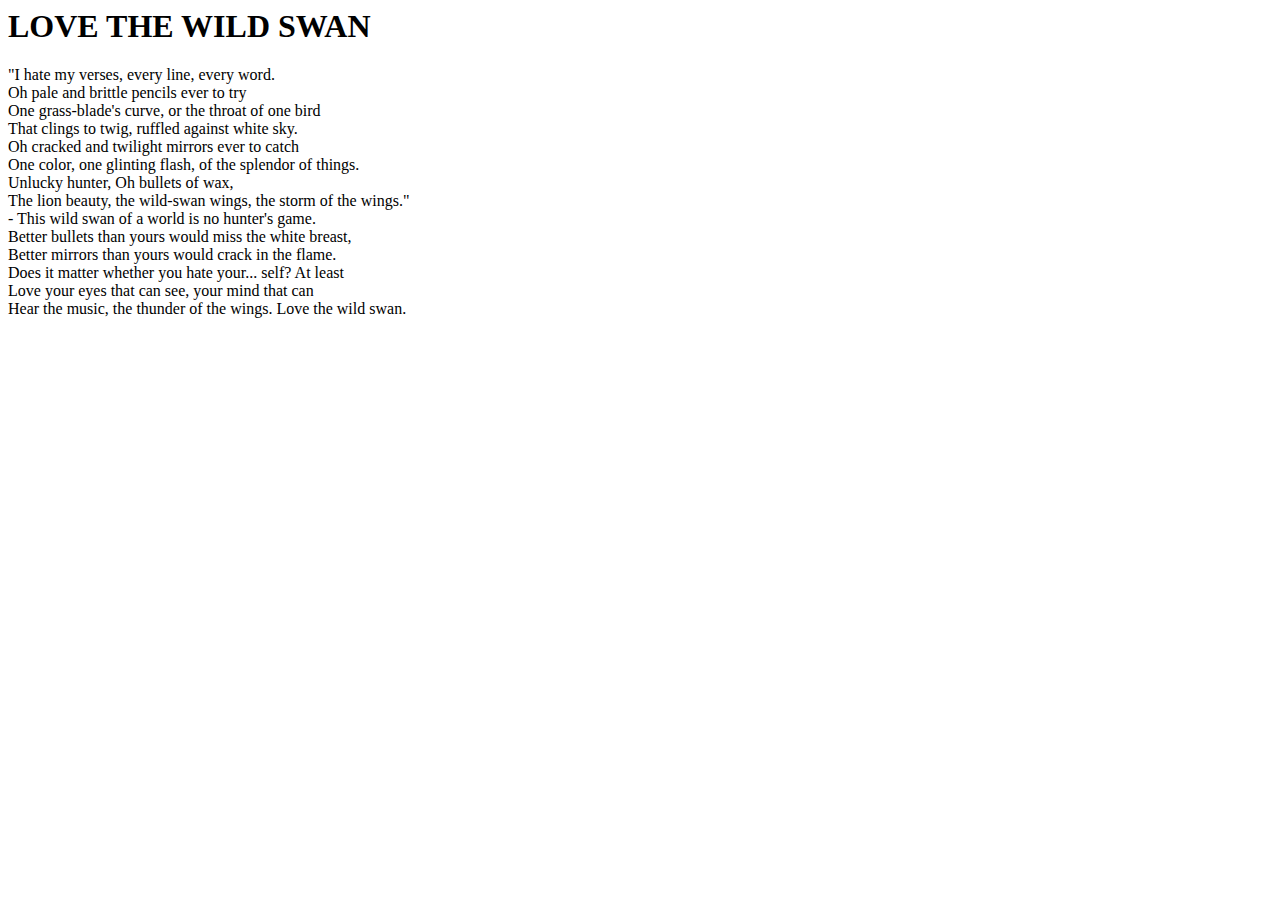
==== jeffers/index.html @ 26b8e3a2 "Add a sonnet by Robinson Jeffers" ====
<body>
  <h1>LOVE THE WILD SWAN</h1>
<section>
  "I hate my verses, every line, every word.</br>
  Oh pale and brittle pencils ever to try</br>
  One grass-blade's curve, or the throat of one bird</br>
  That clings to twig, ruffled against white sky.</br>
  Oh cracked and twilight mirrors ever to catch</br>
  One color, one glinting flash, of the splendor of things.</br>
  Unlucky hunter, Oh bullets of wax,</br>
  The lion beauty, the wild-swan wings, the storm of the wings."</br>
  - This wild swan of a world is no hunter's game.</br>
  Better bullets than yours would miss the white breast,</br>
  Better mirrors than yours would crack in the flame.</br>
  Does it matter whether you hate your... self? At least</br>
  Love your eyes that can see, your mind that can</br>
  Hear the music, the thunder of the wings. Love the wild swan.</br>
</section>
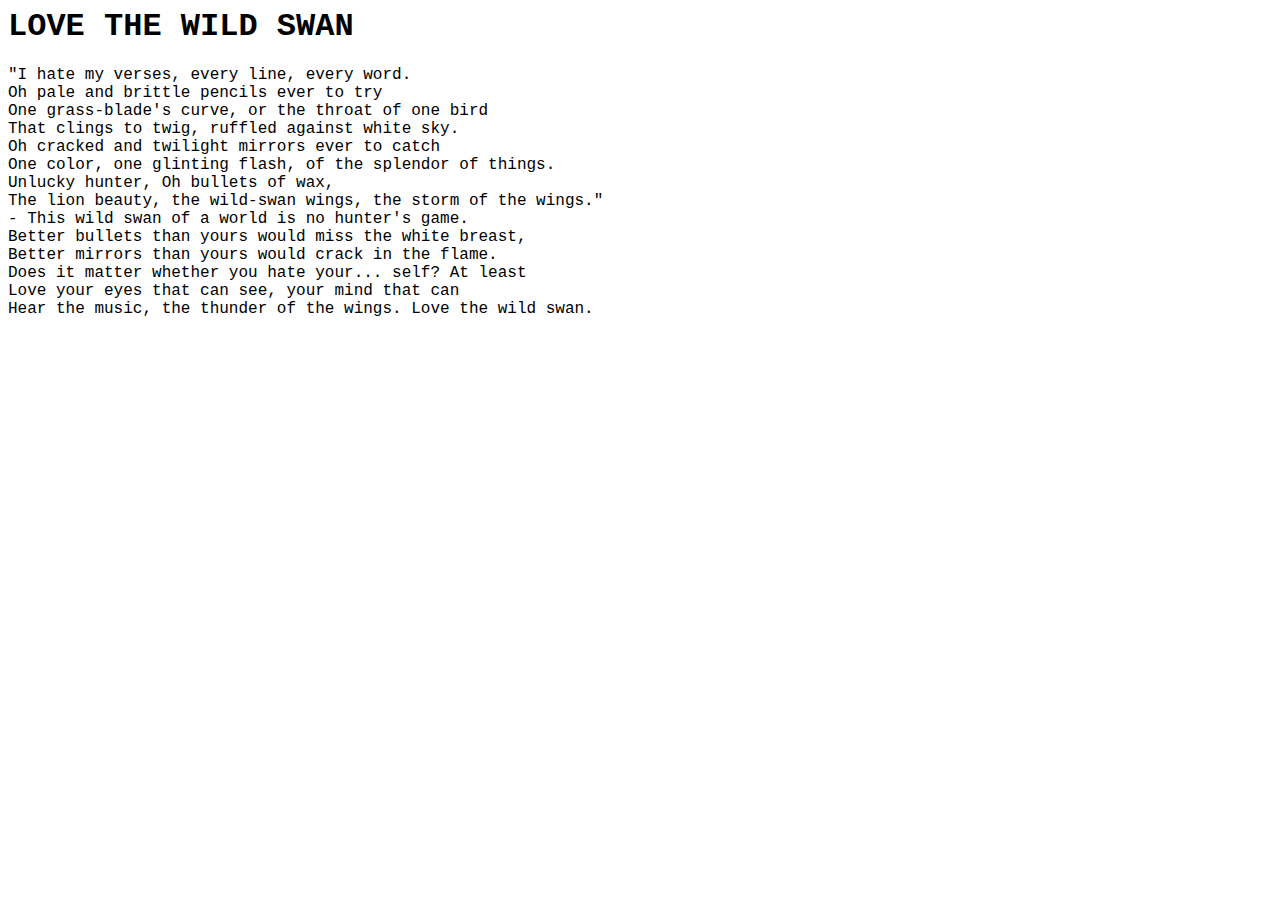
==== commit 6bc2341e: "Link to new sonnet and style" ====
--- a/jeffers/index.html
+++ b/jeffers/index.html
@@ -1,4 +1,4 @@
-<body>
+<body style="font-family: Courier;">
   <h1>LOVE THE WILD SWAN</h1>
 <section>
   "I hate my verses, every line, every word.</br>
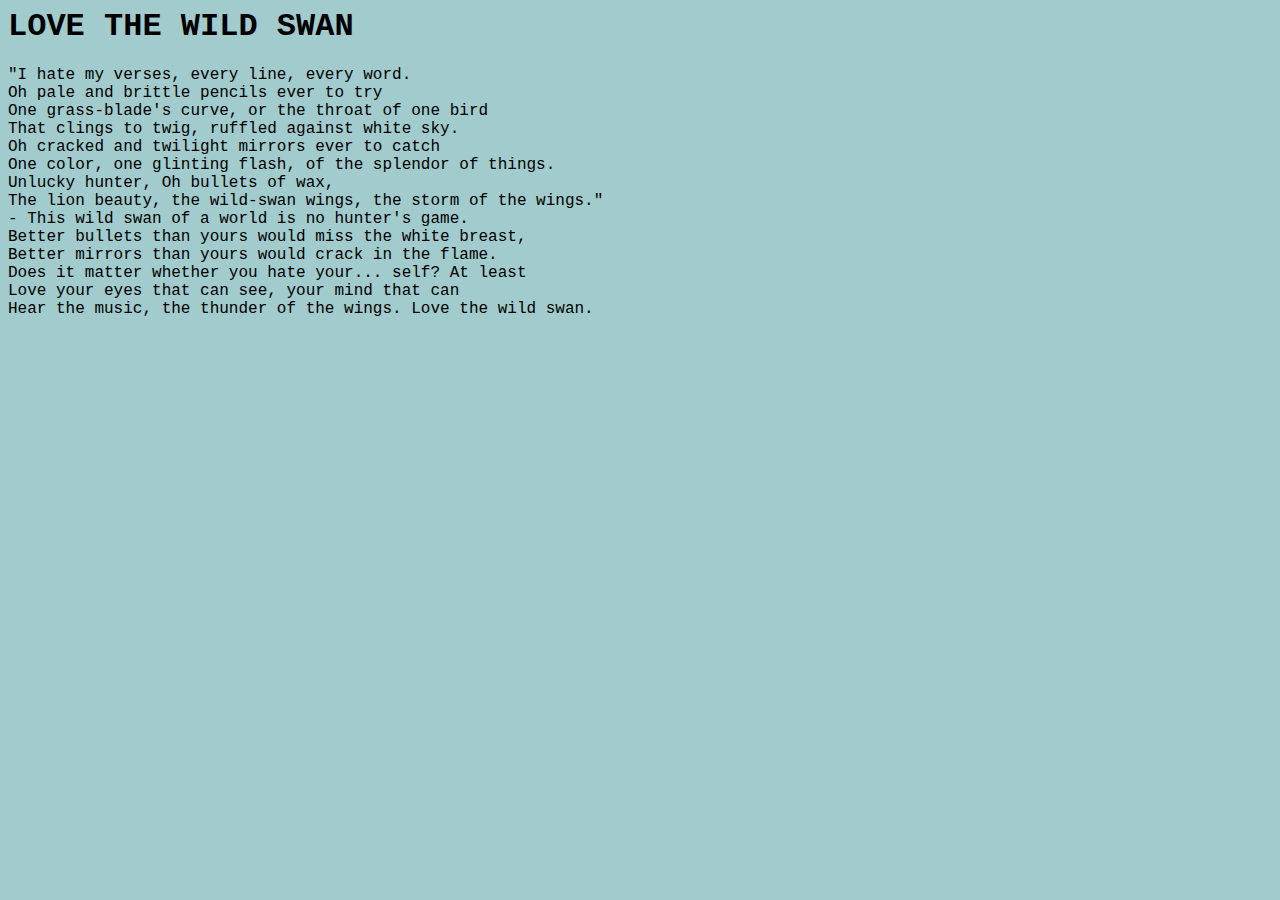
==== commit 6054e769: "Background color on sonnet" ====
--- a/jeffers/index.html
+++ b/jeffers/index.html
@@ -1,4 +1,4 @@
-<body style="font-family: Courier;">
+<body style="background-color:#a1cbcc;font-family: Courier;">
   <h1>LOVE THE WILD SWAN</h1>
 <section>
   "I hate my verses, every line, every word.</br>
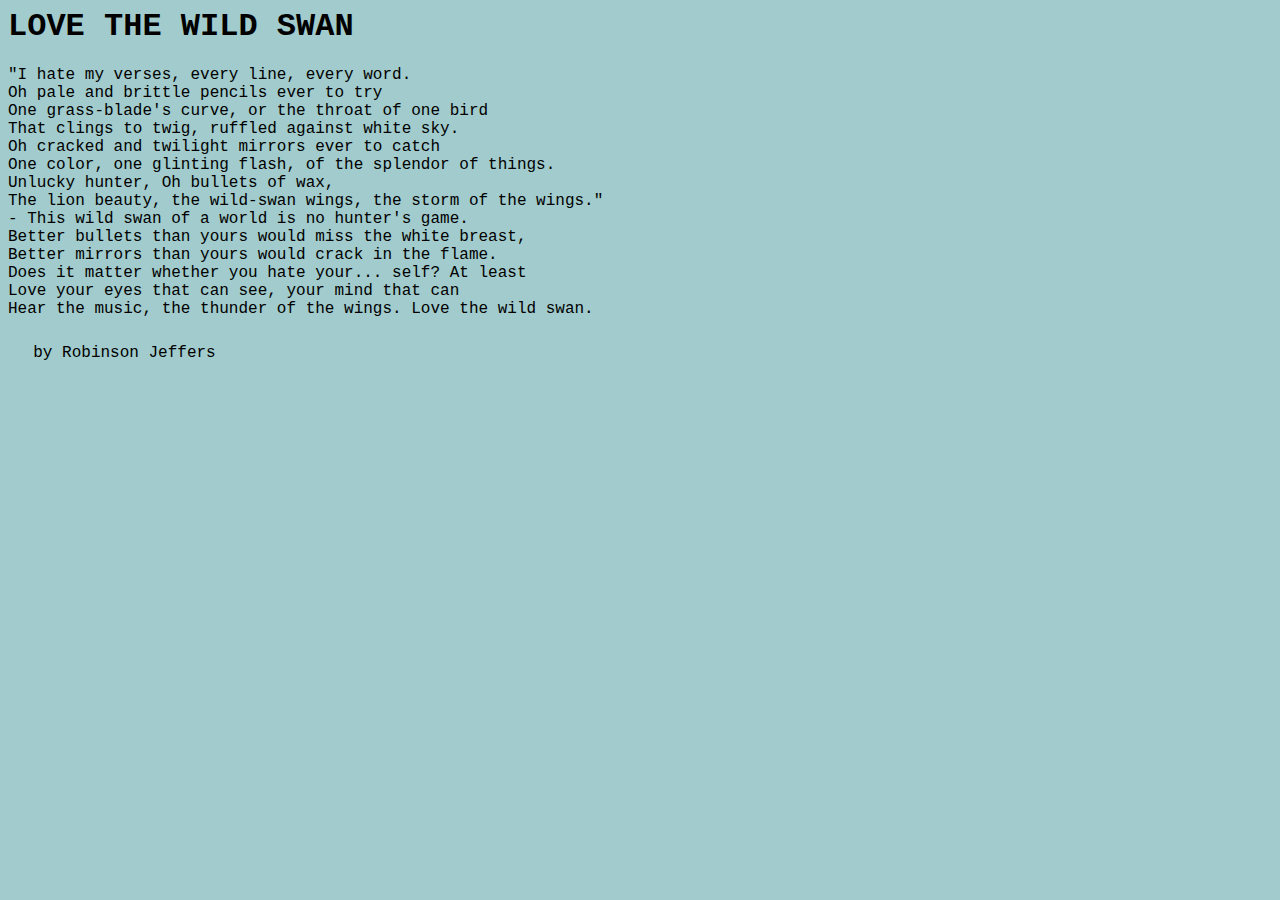
==== commit 678b2685: "Add credits to Love the Wild Swan" ====
--- a/jeffers/index.html
+++ b/jeffers/index.html
@@ -16,3 +16,7 @@
   Love your eyes that can see, your mind that can</br>
   Hear the music, the thunder of the wings. Love the wild swan.</br>
 </section>
+
+<section style="margin-left: 2%;margin-top: 2%;">
+  by Robinson Jeffers
+</section>
